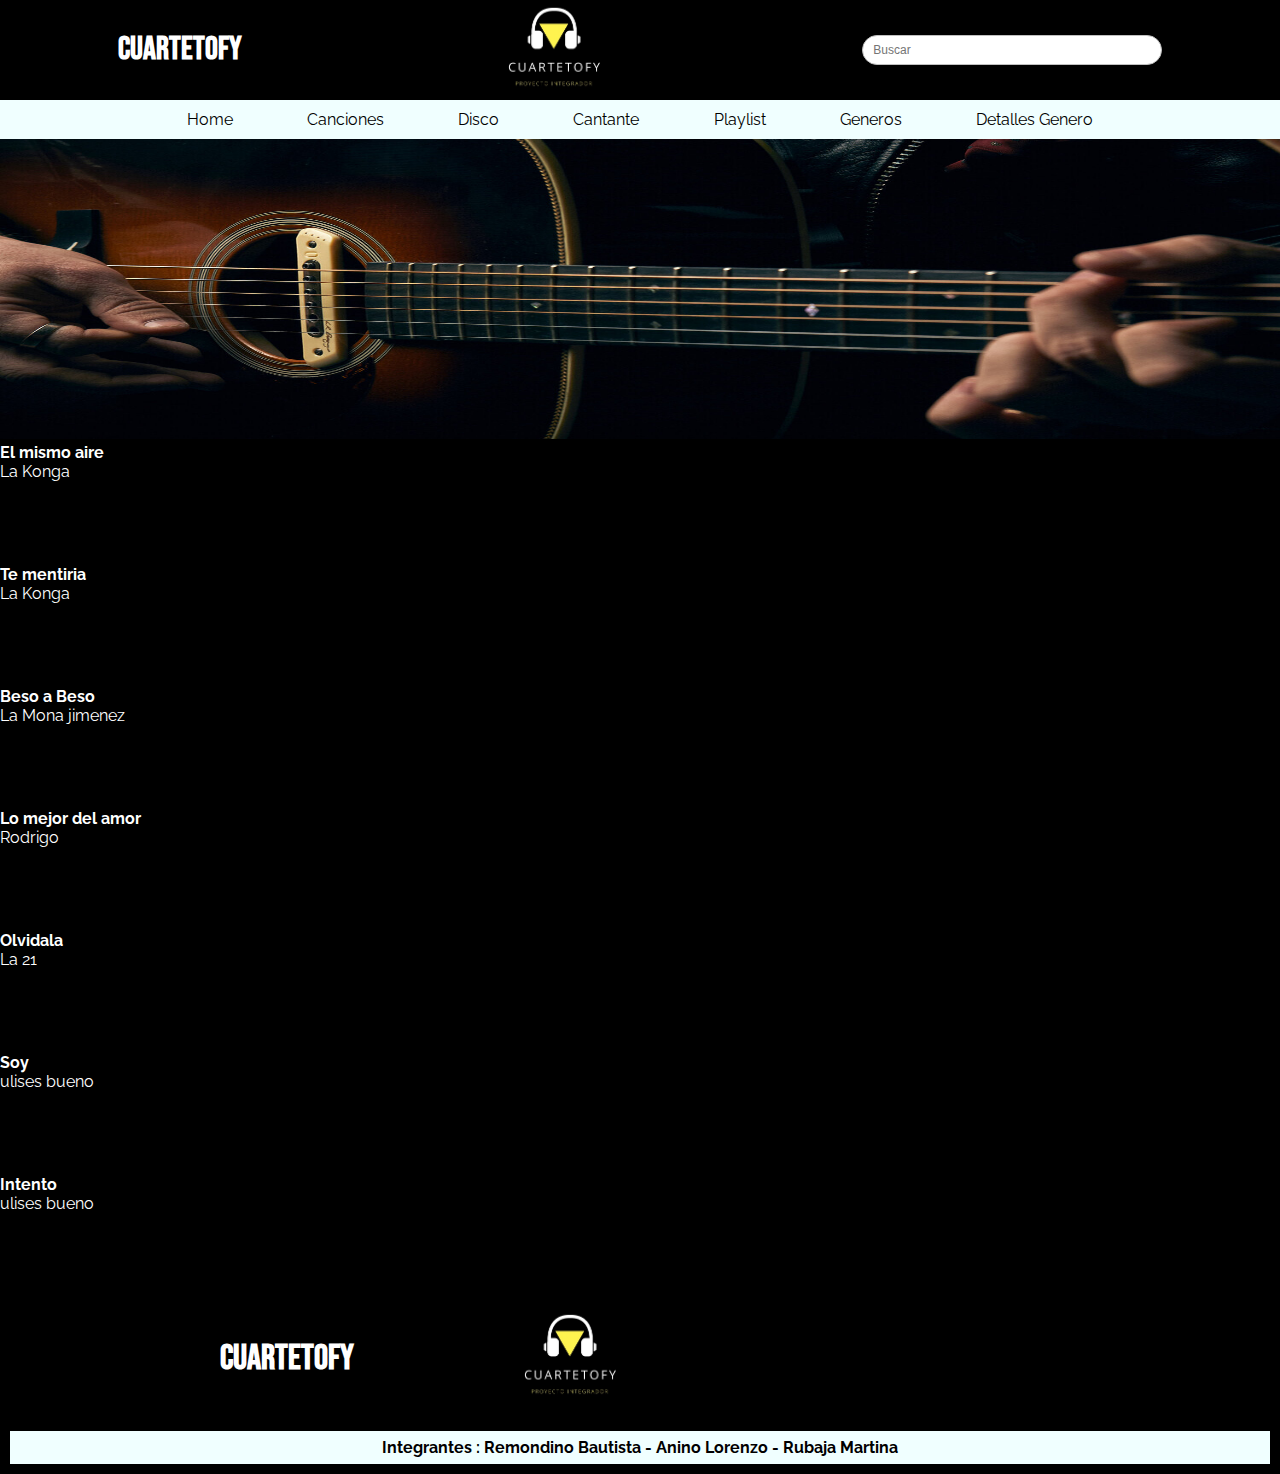
==== cancion.html @ 238c9194 "proyecto subido nuevamente" ====
<!DOCTYPE html>
<html lang="en">
<head>
    <meta charset="UTF-8">
    <title>Detalle de una cancion</title>
    <link rel="stylesheet" href="./css/styles.css">
    <link rel="icon" type="image/jpg" href="./img/logo.jpg">
    <link href="https://fonts.googleapis.com/css2?family=Bebas+Neue&family=Raleway&display=swap" rel="stylesheet">
    <script src="https://kit.fontawesome.com/26a6355557.js" crossorigin="anonymous"></script>
</head>
<body>
    <header class="cabecera">
        <a href="index.html" class="h1"><h1>CUARTETOFY</h1></a>
        <a href="index.html"><img src="./img/logo.jpg" alt="" class="logo"></a>
            <div class="buscar">
                <form action="https://www.google.com/search?gs_ssp=eJzj4tTP1TdIMjWuMjZg9OLPSVTIzc9LVMjKzE3NS60CAHGuCLo&q=la+mona+jimenez&oq=la+mona+&aqs=chrome.1.69i59j46i433i512j69i57j0i433i512j0i512j69i59j0i512j69i60.4004j0j7&sourceid=chrome&ie=UTF-8&safe=active&ssui=on">
                    <input type="text" name="Buscar" placeholder="Buscar" >
                    <i class="fa-solid fa-magnifying-glass"></i>
            </div>
    </header>
    <div class="seccionesdiv">
        <a href="./index.html" class="secciones">Home</a>
        <a href="cancion.html" class="secciones">Canciones</a>
        <a href="disco.html" class="secciones">Disco</a>
        <a href="cantante.html" class="secciones">Cantante</a>
        <a href="./playlist.html" class="secciones" >Playlist</a>
        <a href="./generos.html" class="secciones">Generos</a>
        <a href="./detalle-genero.html" class="secciones">Detalles Genero</a>
    </div>
    <img src="./img/guitarrabanner.jpg" alt="" class="banner">
     <main class="cancion">
        <article class="cajita-canciones">
            <h4>El mismo aire</h4>
            <p>La Konga</p>
            <iframe style="border-radius:12px" src="https://open.spotify.com/embed/track/5Y0hkLkzdrTuPGWYLvm6oO?utm_source=generator" width="50%" height="80" frameBorder="0" allowfullscreen="" allow="autoplay; clipboard-write; encrypted-media; fullscreen; picture-in-picture"></iframe>
        </article>
        <article class="cajita-canciones">
            <h4>Te mentiria</h4>
            <p>La Konga</p>
            <iframe style="border-radius:12px" src="https://open.spotify.com/embed/track/3H0PlcSmQ6z4DDCBFkD7Wx?utm_source=generator" width="50%" height="80" frameBorder="0" allowfullscreen="" allow="autoplay; clipboard-write; encrypted-media; fullscreen; picture-in-picture"></iframe>
        </article>
        <article class="cajita-canciones">
            <h4>Beso a Beso</h4>
            <p>La Mona jimenez</p>    
            <iframe style="border-radius:12px" src="https://open.spotify.com/embed/track/0vV3UvotpuHNC3mmKbUpSS?utm_source=generator" width="50%" height="80" frameBorder="0" allowfullscreen="" allow="autoplay; clipboard-write; encrypted-media; fullscreen; picture-in-picture"></iframe>
        </article>
        <article class="cajita-canciones">
            <h4>Lo mejor del amor</h4>
            <p>Rodrigo</p>
                <img src="" alt="" >
                <iframe style="border-radius:12px" src="https://open.spotify.com/embed/track/2POTQjCiCtUyUZFNQYlM7z?utm_source=generator" width="50%" height="80" frameBorder="0" allowfullscreen="" allow="autoplay; clipboard-write; encrypted-media; fullscreen; picture-in-picture"></iframe>
        </article>
        <article class="cajita-canciones">
            <h4>Olvidala</h4>
            <p>La 21</p>
                <iframe style="border-radius:12px" src="https://open.spotify.com/embed/track/1cJNFxiyjh8Ooqg5U4752G?utm_source=generator" width="50%" height="80" frameBorder="0" allowfullscreen="" allow="autoplay; clipboard-write; encrypted-media; fullscreen; picture-in-picture"></iframe>
        </article>
        <article class="cajita-canciones">
            <h4>Soy</h4>
            <p>ulises bueno</p>
                <iframe style="border-radius:12px" src="https://open.spotify.com/embed/track/2qlNflXsO7plqVz0vuC75H?utm_source=generator" width="50%" height="80" frameBorder="0" allowfullscreen="" allow="autoplay; clipboard-write; encrypted-media; fullscreen; picture-in-picture"></iframe>
        </article>
        <article class="cajita-canciones">
            <h4>Intento</h4>
            <p>ulises bueno</p>
            <iframe style="border-radius:12px" src="https://open.spotify.com/embed/track/66ggNhGinVQLTYJODy6P74?utm_source=generator" width="50%" height="80" frameBorder="0" allowfullscreen="" allow="autoplay; clipboard-write; encrypted-media; fullscreen; picture-in-picture"></iframe>
        </article>
    </main>
     <footer>
        <div class="footer">
            <a href="index.html"><h3 class="nombre">CUARTETOFY</h3></a>
            <a href="index.html"><img src="./img/logo.jpg" alt="" class="logo"></a>
            <a href="instagram.com"><i class="fa-brands fa-instagram"></i></a>
            <a href="twitter.com"><i class="fa-brands fa-twitter"></i></a>
            <a href="facebook.com"><i class="fa-brands fa-facebook-square"></i></a>
        </div>
        <div class="integrantes">
            <p><strong>Integrantes : Remondino Bautista - Anino Lorenzo - Rubaja Martina</strong></p>
        </div>
</footer>
</body>
</html>
---- css/styles.css ----
* {
    margin: 0px;
    padding: 0px;
    box-sizing: border-box;
}
li {
    list-style: none;
}
a {
    text-decoration: none;
    color: black;
}
body{
    font-family: 'Raleway', sans-serif;    
    background-color: black;
    color: white;
}
h1{
    color: white;
    padding-top: 30px;
    font-family: 'Bebas Neue';
}
h2{
    color: white;
    padding-top: 20px;
    font-family: 'Bebas Neue';
}
h1:hover{
    transform: scale(1.1);
    transition: all 300ms;
}
.logo:hover{
    transform: scale(1.1);
    transition: all 300ms;
}
.nombre{
    color: white;
    font-family: 'Bebas Neue', cursive;
}
.nombre:hover{
    transform: scale(1.1);
    transition: all 300ms;
}
.secciones{
    color: black;
}
.seccionesdiv{
    display: flex;
    flex-wrap: wrap;
    justify-content: space-around;
    padding: 10px 150px 10px 150px;
    background-color: azure;
}
.secciones:hover{
    background-color: black;
    color: white;
    padding: 5px;
    transition: all 300ms;
}
.cabecera{
    display: flex;
    flex-wrap: wrap;
    justify-content: space-around;
}
.buscar{
    padding-top: 35px;
    color: yellow;
}
.buscar input {
    padding: 0 10px ;
    align-items: center;
    width: 300px;
    height: 30px;
    font-size: 12px;
    outline: none;
    border-radius: 30px;
    border: 1px solid silver;
}
.logo {
    transform: scale();
    width: 150px;
    padding-bottom: 5px;
}
.banner{
    width: 100%;
    height: 300px;
}
.footer {
    font-size: 30px;
    display: flex;
    flex-wrap: wrap;
    justify-content:space-around;
    align-items: center;
    padding: 10px 150px 10px 150px;
}
.fa-brands{
    color: white;
    padding: 0px;
    font-size: 40px;
    margin: 0;
    padding-top: 0px;
}
.fa-instagram:hover{
    color: rgb(204, 56, 93);
}
.fa-facebook-square:hover{
    color: cornflowerblue;
    outline: none;
}
.fa-twitter:hover{
    color: deepskyblue;
}
.integrantes{
    display: flex;
    flex-wrap: wrap;
    justify-content: center;
    background-color: azure;
    color: black;
    margin: 10px;
    padding: 7px;
}
.lakonga:hover{
    transform: scale(1.1);
    transition: all 300ms;
}
.ulises:hover{
    transform: scale(1.1);
    transition: all 300ms;
}
.rodrigoimg:hover{
    transform: scale(1.1);
    transition: all 300ms;
}
.lamona:hover{
    transform: scale(1.1);
    transition: all 300ms;
}
.cantantes{
        display: flex;
        flex-wrap: wrap;
        flex-direction: row;
        justify-content: center;
}
.la21:hover{
    transform: scale(1.1);
    transition: all 300ms;
}
.lakonga{
    padding: 0 10px;
}
.la21{
    padding: 0 10px;
}
.lamona{
    padding: 0 10px;
}
.ulises{
    padding: 0 10px;
}
.rodrigoimg{
    padding: 0 10px;
    width: 200px;
}
.cancion{
    display:flex;
    flex-wrap: nowrap;
    flex-direction: column;
    justify-content: flex-start;
}
.aire{
    width:300px;
    height:200px;
}

.songs{
    padding-bottom: 10px;
}
.CU-AR-TE-TO{
    font-size: 100px;
    text-align: center;
}
.detallegenero{
    text-align: center;
}
.vermas{
    color: lightblue;
    padding: 2px;
    background-color: aliceblue;
}
.descrip{
    padding-bottom: 30px;
}
.h2genero{
    padding-top: 30px;
}
.vermas:hover{
    transform: scale(1.1);
    transition: all 300ms;
}
.Albumes{
    display: flex;
    flex-wrap: wrap;
    flex-direction: row;
    justify-content: space-around;
}
.discos{
    text-align: center;
}
.albumesfotos{
    display: flex;
    flex-wrap: wrap;
    flex-direction: row;
    justify-content: space-around;
}
.albumeskonga{
    width: 350px;
}
.albumesrodri{
    width: 350px;
}
.albumesuli{
    width: 350px;
}
.albumeskonga:hover{
    transform: scale(1.1);
    transition: all 300ms;
}
.albumesrodri:hover{
    transform: scale(1.1);
    transition: all 300ms;
}
.albumesuli:hover{
    transform: scale(1.1);
    transition: all 300ms;
}
.h2albumes{
    text-align: center;
    padding: 30px;
    font-size: 40px;
}
.h2artistas{
    text-align: center;
    padding: 30px;
    padding-top: 60px;
    font-size: 40px;
}
.h2canc{
    text-align: center;
    padding: 30px;
    font-size: 40px;
}
.generito{
    text-align: center;
}
.cuartetito{
    padding-right: 100px;
}
.genero{
    display: flex;
        flex-wrap: wrap;
        flex-direction: row;
        justify-content:center;
        padding:15px;
        height:600px;
}
.mona{
    margin:30px;
    padding:15px;
    width:170px;
}
.img{
    width:170px;
}
.info{
    color:yellow;
}
.playlist{
    display:flex;
    flex-wrap: nowrap;
    flex-direction: column;
    justify-content: flex-start;
}
.play{
    text-align: center;
    margin:10px;
    border-radius: 10px;
}
.link{
    padding:90px;
    color:white;
}
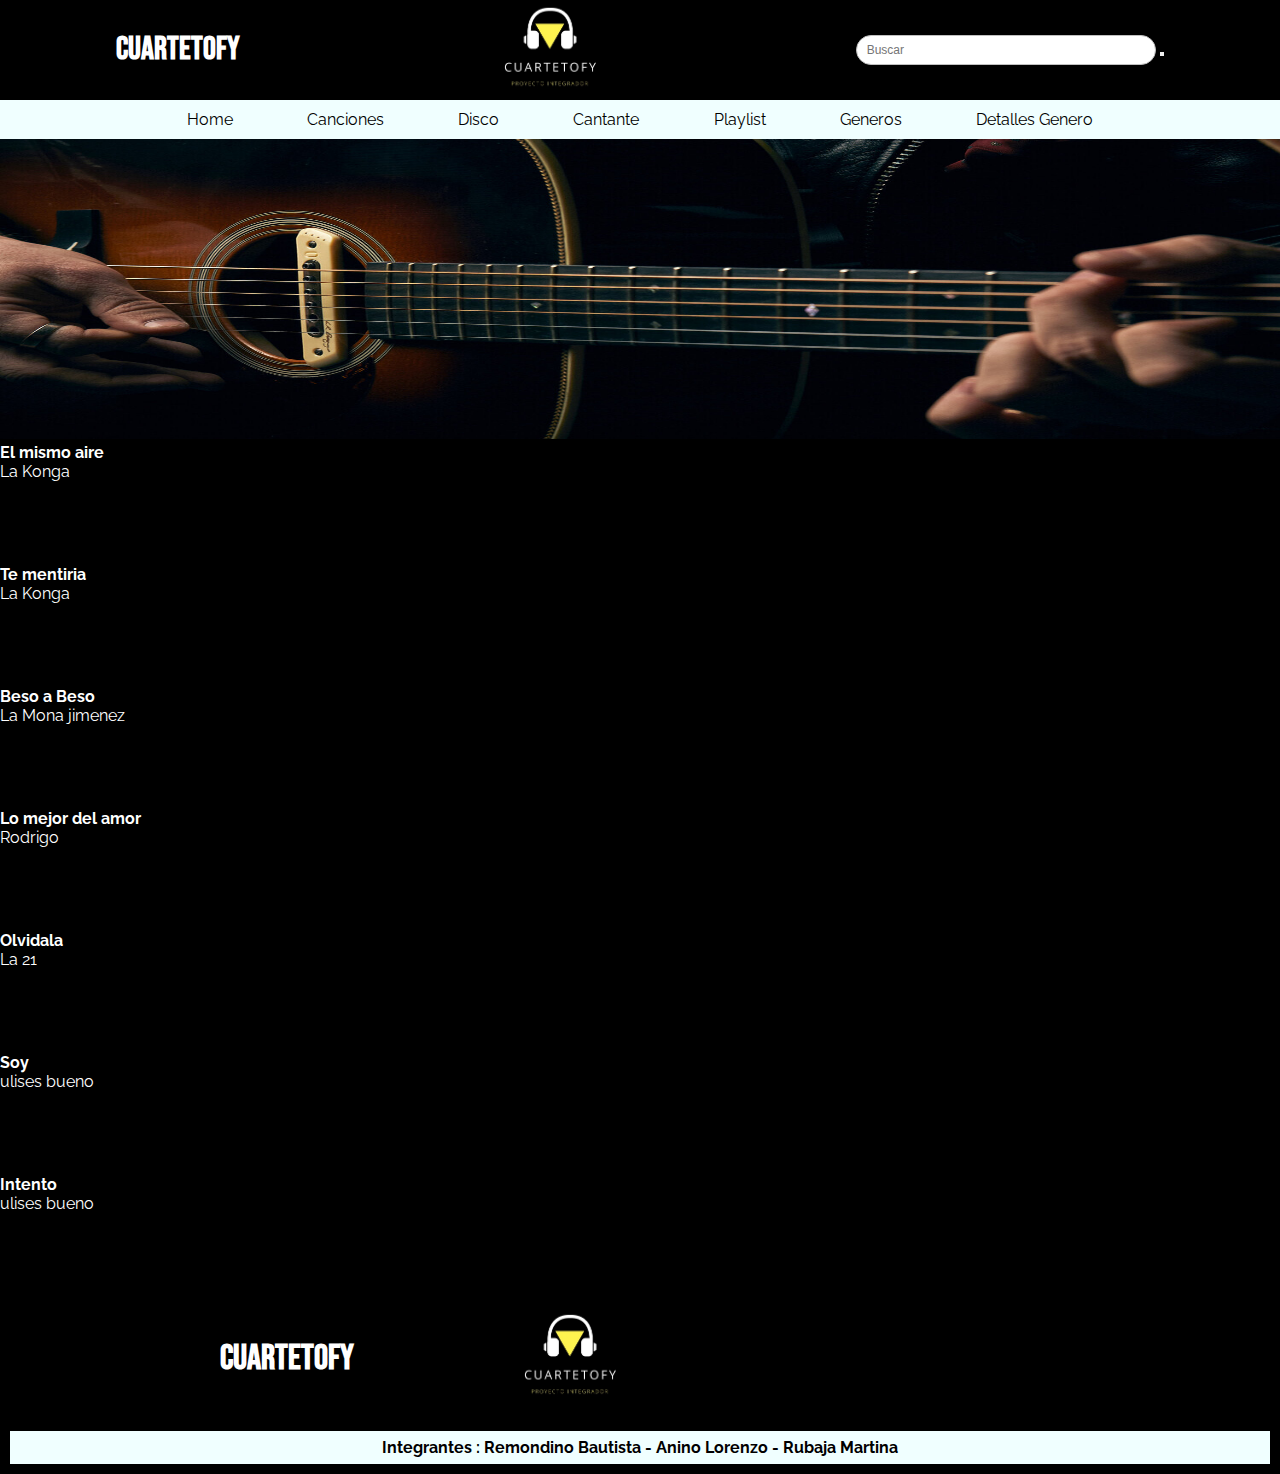
==== commit 7910b0cd: "button" ====
--- a/cancion.html
+++ b/cancion.html
@@ -13,9 +13,9 @@
         <a href="index.html" class="h1"><h1>CUARTETOFY</h1></a>
         <a href="index.html"><img src="./img/logo.jpg" alt="" class="logo"></a>
             <div class="buscar">
-                <form action="https://www.google.com/search?gs_ssp=eJzj4tTP1TdIMjWuMjZg9OLPSVTIzc9LVMjKzE3NS60CAHGuCLo&q=la+mona+jimenez&oq=la+mona+&aqs=chrome.1.69i59j46i433i512j69i57j0i433i512j0i512j69i59j0i512j69i60.4004j0j7&sourceid=chrome&ie=UTF-8&safe=active&ssui=on">
-                    <input type="text" name="Buscar" placeholder="Buscar" >
-                    <i class="fa-solid fa-magnifying-glass"></i>
+                <form action="./detalles-busqueda.html">
+                    <input type="text" name="Buscar" placeholder="Buscar">
+                    <button type="submit" ><i class="fa-solid fa-magnifying-glass"></i></button></form>
             </div>
     </header>
     <div class="seccionesdiv">
